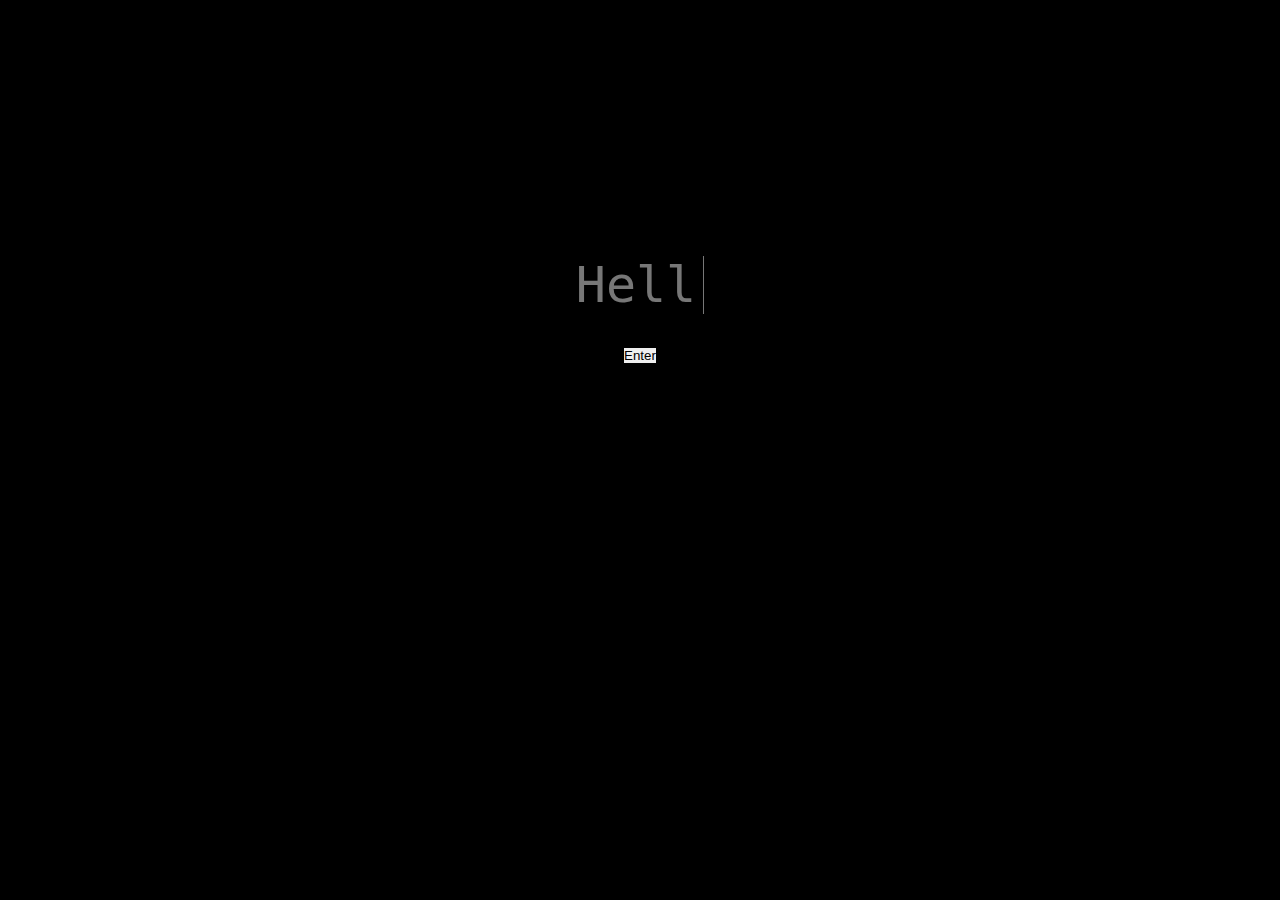
==== magic.html @ 917982c6 "added Hello World message and jquery" ====
<!DOCTYPE html>
<html>
<head>
	<title>About Me</title>
	<link rel="stylesheet" type="text/css" href="css/style.css">
	<link rel="stylesheet" href="https://maxcdn.bootstrapcdn.com/bootstrap/4.0.0-alpha.6/css/bootstrap.min.css" integrity="sha384-rwoIResjU2yc3z8GV/NPeZWAv56rSmLldC3R/AZzGRnGxQQKnKkoFVhFQhNUwEyJ" crossorigin="anonymous">
	<meta name="viewport" content="width=device-width, initial-scale=1">
	<script type="text/javascript" src="http://ajax.googleapis.com/ajax/libs/jquery/1.11.1/jquery.min.js"></script>
	<script type="text/javascript">
		$(document).ready(function(){
			$("#enter").click(function(){
				var stopFunction = clearInterval(startFunction)
				$("#firstPage").show("slow")
			})
		})
	</script>
	<style>
		body {
			background-color:black;
			font-family: monospace;
			color:white;
			font-size:50px;
			text-align: center;
			margin-top:20%;
		}
		#magic{
			color: #777;
			border-right: 1px solid #777;
			padding-right: 7px;
			display: inline;
		}
	</style>
</head>
<body>
	<div id="magic"></div>
	<script>
	var messages = ["Hello World!", "My name is Patsy", "I am a developer."]
		el = document.getElementById('magic'),
			word_counter = 0,
			character_counter = 0;
		function updateText()
		{
			if(messages[word_counter][character_counter]== ' '){
				el.innerHTML = el.innerHTML+ '&nbsp;'
				character_counter++;
			}
			else{
				el.innerHTML = el.innerHTML+messages[word_counter][character_counter++];}
			if(character_counter > messages[word_counter].length)
			{
				word_counter++; 	
				character_counter = 0;	
				el.innerHTML = '';  
				if(word_counter == messages.length)
					word_counter = 0;
			}
		}
		var startFunction = setInterval(updateText,150);
		startFunction()
		
	</script>
	<div>
	<button class="btn btn-default btn-lg" id="enter">Enter</a>
	</div>
	<div id="firstPage">
		Lorem ipsum dolor sit amet, consectetur adipisicing elit, sed do eiusmod
		tempor incididunt ut labore et dolore magna aliqua. Ut enim ad minim veniam,
		quis nostrud exercitation ullamco laboris nisi ut aliquip ex ea commodo
		consequat. Duis aute irure dolor in reprehenderit in voluptate velit esse
		cillum dolore eu fugiat nulla pariatur. Excepteur sint occaecat cupidatat non
		proident, sunt in culpa qui officia deserunt mollit anim id est laborum.
	</div>
</body>
</html>
---- css/style.css ----
*{
	padding: 0px;
	border: 0px;
	margin: 0px;
}
#firstPage{
	background-color: white;
	width: 100%;
	display: none;
}
#top-container a{
	text-decoration: none;
	margin:10px;
	font-size: 25px;
	color: white;
	padding: 5px;
	float: right;
}
#top-container{
	background-image: url("../images/dtown.jpg");
    background-attachment: fixed;
    background-repeat: no-repeat;
    background-size: cover;
    background-position: center center;
    height: 100vh;
   	width: 100%;
   	padding-top: 15px;
}
#text-holder{
	text-align: center;
	font-size: 2em;
	background-color: rgba(68, 161, 167, 0.6);
	width: 33%;
	border-radius: 8px;
	padding: 10px;
  	position: absolute;
  	top: 50%;
  	left: 50%;
 	 /* bring your own prefixes */
  	transform: translate(-50%, -50%);
}
#text-holder h2{
	margin-bottom: 15px;
}
#icons{
	display: inline-block;
	margin-top: 17%;
}
#icons li{
	display: block;
	width: 75%;
	padding-left: 10px;
	padding-bottom: 100px;
}
.fa {
  padding: 20px;
  font-size: 30px;
  width: 50px;
  text-align: center;
  text-decoration: none;
  margin: 5px 2px;
  /*border-radius: 50%;*/
}
.fa:hover {
    opacity: 0.7;
}
.fa-twitter {
  border: 2px solid #55ACEE;
  width: 45%;
  background-color: #0808a9;

}
.fa-github{
	border: 2px solid white;
	width: 45%;
 	background-color: black
}
.fa-linkedin {
  border: 2px solid #007bb5;
  width: 45%;
  background-color: #0808a9;
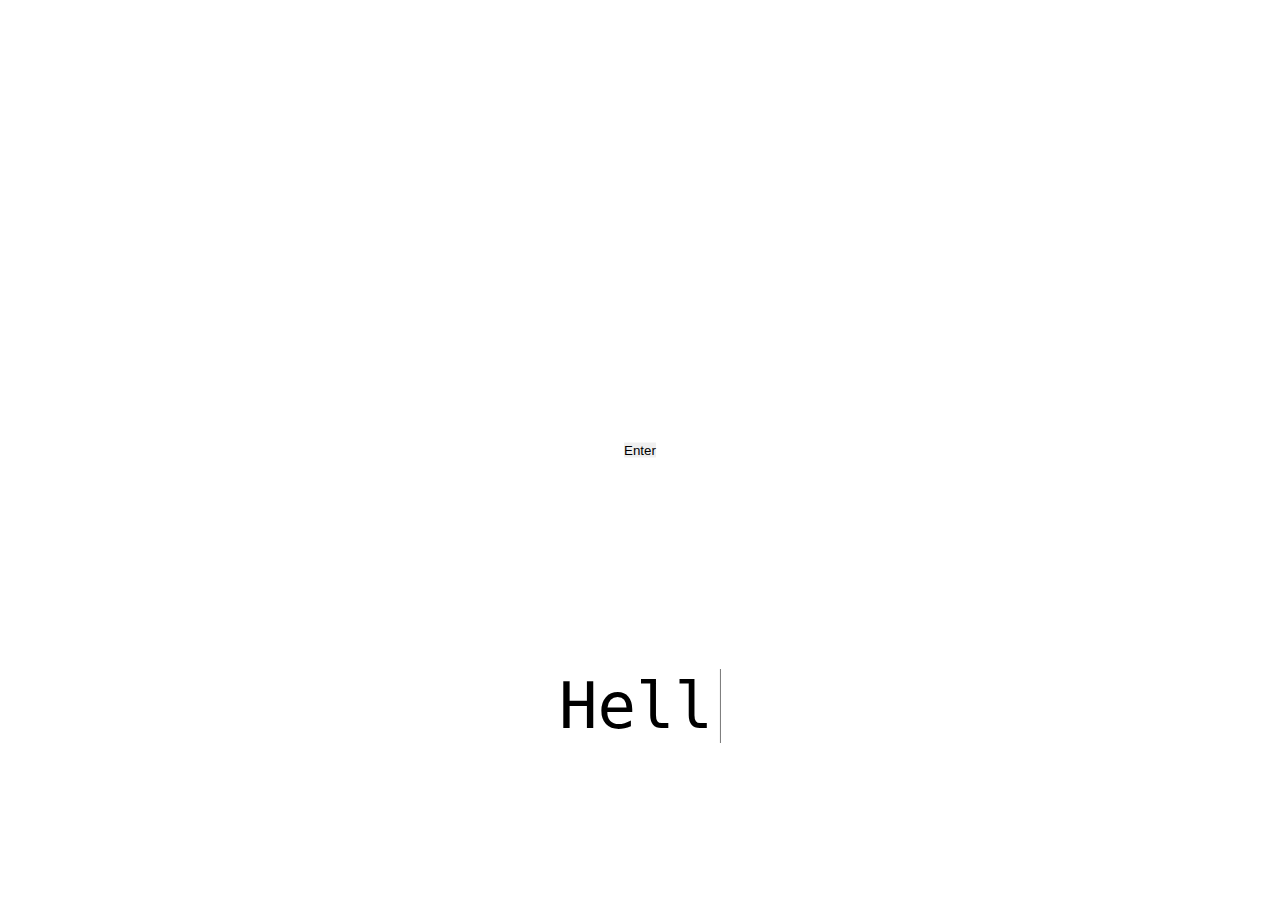
==== commit 239305c1: "started on first page" ====
--- a/magic.html
+++ b/magic.html
@@ -10,11 +10,13 @@
 		$(document).ready(function(){
 			$("#enter").click(function(){
 				var stopFunction = clearInterval(startFunction)
-				$("#firstPage").show("slow")
+			$("#magic").slideUp()
+			$("#enter").slideUp()
+			$("#firstPage").show("slow")
 			})
 		})
 	</script>
-	<style>
+<!-- 	<style>
 		body {
 			background-color:black;
 			font-family: monospace;
@@ -29,7 +31,7 @@
 			padding-right: 7px;
 			display: inline;
 		}
-	</style>
+	</style> -->
 </head>
 <body>
 	<div id="magic"></div>
@@ -56,19 +58,29 @@
 			}
 		}
 		var startFunction = setInterval(updateText,150);
-		startFunction()
+		startFunction()	
+	</script>
 		
-	</script>
-	<div>
-	<button class="btn btn-default btn-lg" id="enter">Enter</a>
-	</div>
-	<div id="firstPage">
-		Lorem ipsum dolor sit amet, consectetur adipisicing elit, sed do eiusmod
+	<button class="btn btn-default btn-lg" id="enter">Enter</button>
+	
+	
+	<div  id="firstPage">
+		<div >
+			<img id="about-me" src="images/about-me.jpg">
+			<p>Lorem ipsum dolor sit amet, consectetur adipisicing elit, sed do eiusmod
+			tempor incididunt ut labore et dolore magna aliqua. Ut enim ad minim veniam,
+			quis nostrud exercitation ullamco laboris nisi ut aliquip ex ea commodo
+			consequat. Duis aute irure dolor in reprehenderit in voluptate velit esse
+			cillum dolore eu fugiat nulla pariatur. Excepteur sint occaecat cupidatat non
+			proident, sunt in culpa qui officia deserunt mollit anim id est laborum.</p>
+		</div>
+		<h3>Projects</h3>
+		<p>Lorem ipsum dolor sit amet, consectetur adipisicing elit, sed do eiusmod
 		tempor incididunt ut labore et dolore magna aliqua. Ut enim ad minim veniam,
 		quis nostrud exercitation ullamco laboris nisi ut aliquip ex ea commodo
 		consequat. Duis aute irure dolor in reprehenderit in voluptate velit esse
 		cillum dolore eu fugiat nulla pariatur. Excepteur sint occaecat cupidatat non
-		proident, sunt in culpa qui officia deserunt mollit anim id est laborum.
+		proident, sunt in culpa qui officia deserunt mollit anim id est laborum.</p>
 	</div>
 </body>
 </html>--- a/css/style.css
+++ b/css/style.css
@@ -3,10 +3,35 @@
 	border: 0px;
 	margin: 0px;
 }
-#firstPage{
+/*#firstPage{
 	background-color: white;
 	width: 100%;
 	display: none;
+}*/
+#magic{
+	background-color:white;
+	font-family: monospace;
+	font-size:4rem;
+	text-align: center;
+	margin-top:20%;
+	border-right: 1px solid #777;
+	padding-right: 7px;
+	display: inline;
+  	position: absolute;
+  	top: 50%;
+  	left: 50%;
+  	transform: translate(-50%, -50%);
+}
+#enter{
+	display: inline;
+  	position: absolute;
+  	top: 50%;
+  	left: 50%;
+  	transform: translate(-50%, -50%);
+}
+#about-me{
+	width: 15%;
+	border-radius: 50%;
 }
 #top-container a{
 	text-decoration: none;
@@ -16,7 +41,7 @@
 	padding: 5px;
 	float: right;
 }
-#top-container{
+#firstPage{
 	background-image: url("../images/dtown.jpg");
     background-attachment: fixed;
     background-repeat: no-repeat;
@@ -25,6 +50,11 @@
     height: 100vh;
    	width: 100%;
    	padding-top: 15px;
+   	display: none;
+   	color: black;
+}
+#firstPage p{
+display: inline-block;
 }
 #text-holder{
 	text-align: center;
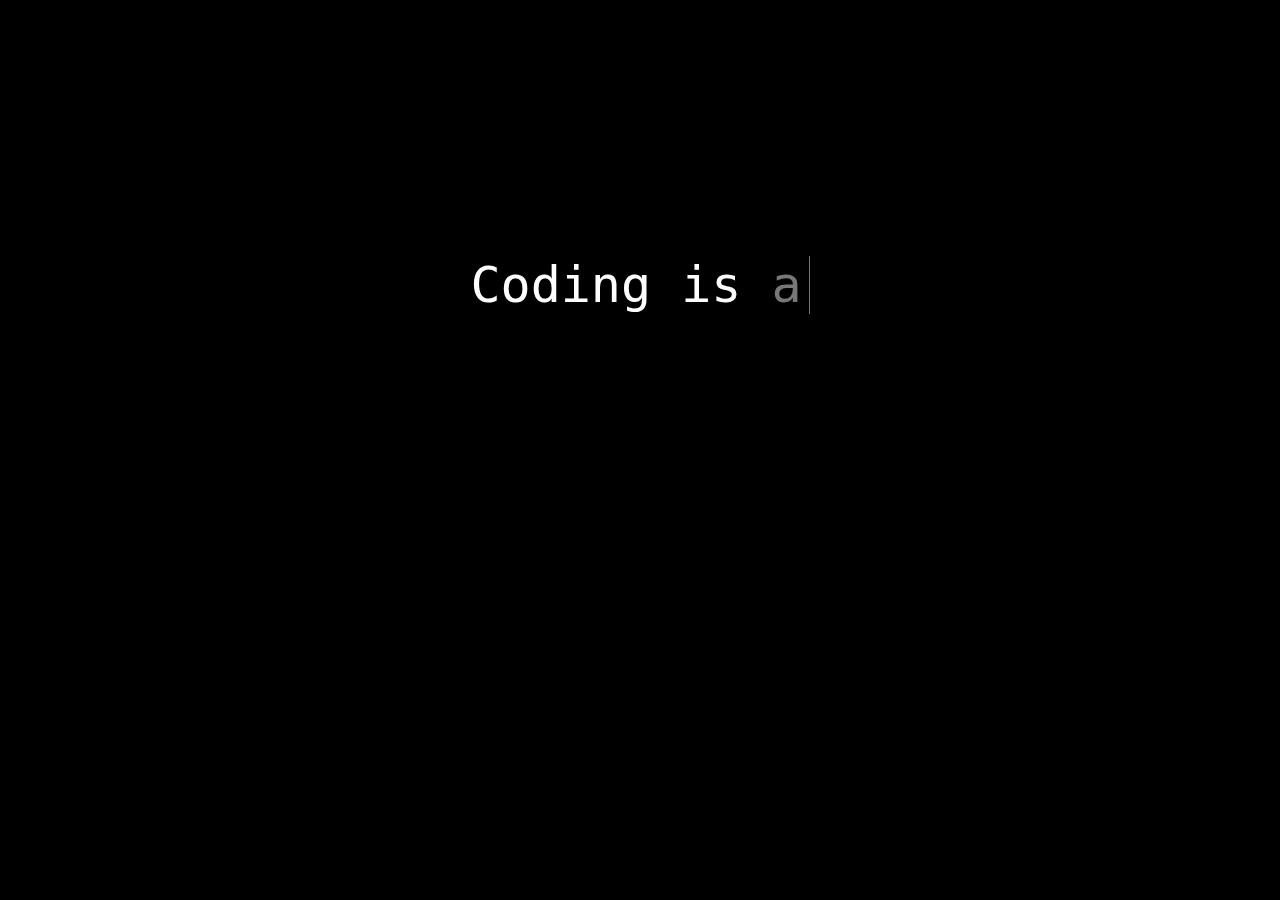
==== commit 8b264e3f: "added to projects" ====
--- a/magic.html
+++ b/magic.html
@@ -1,22 +1,7 @@
-<!DOCTYPE html>
 <html>
 <head>
-	<title>About Me</title>
-	<link rel="stylesheet" type="text/css" href="css/style.css">
-	<link rel="stylesheet" href="https://maxcdn.bootstrapcdn.com/bootstrap/4.0.0-alpha.6/css/bootstrap.min.css" integrity="sha384-rwoIResjU2yc3z8GV/NPeZWAv56rSmLldC3R/AZzGRnGxQQKnKkoFVhFQhNUwEyJ" crossorigin="anonymous">
-	<meta name="viewport" content="width=device-width, initial-scale=1">
-	<script type="text/javascript" src="http://ajax.googleapis.com/ajax/libs/jquery/1.11.1/jquery.min.js"></script>
-	<script type="text/javascript">
-		$(document).ready(function(){
-			$("#enter").click(function(){
-				var stopFunction = clearInterval(startFunction)
-			$("#magic").slideUp()
-			$("#enter").slideUp()
-			$("#firstPage").show("slow")
-			})
-		})
-	</script>
-<!-- 	<style>
+	<title>Javascript Demo</title>
+	<style>
 		body {
 			background-color:black;
 			font-family: monospace;
@@ -31,56 +16,31 @@
 			padding-right: 7px;
 			display: inline;
 		}
-	</style> -->
+	</style>
 </head>
 <body>
-	<div id="magic"></div>
-	<script>
-	var messages = ["Hello World!", "My name is Patsy", "I am a developer."]
-		el = document.getElementById('magic'),
+    
+	Coding is <div id="magic"></div>
+    
+  <script>
+		var words = ["a lot of fun", "about not giving up", "challenging and empowering", "creative expression", "what I learned at CodingDojo!"],
+			el = document.getElementById('magic'),
 			word_counter = 0,
 			character_counter = 0;
 		function updateText()
 		{
-			if(messages[word_counter][character_counter]== ' '){
-				el.innerHTML = el.innerHTML+ '&nbsp;'
-				character_counter++;
-			}
-			else{
-				el.innerHTML = el.innerHTML+messages[word_counter][character_counter++];}
-			if(character_counter > messages[word_counter].length)
+			el.innerHTML = el.innerHTML+words[word_counter][character_counter++];
+			if(character_counter == words[word_counter].length)
 			{
-				word_counter++; 	
-				character_counter = 0;	
-				el.innerHTML = '';  
-				if(word_counter == messages.length)
+				word_counter++; 	//choose a different word
+				character_counter = 0;	//start over with the first character of the word
+				el.innerHTML = '';  //set the html to be blank
+				//if we're displaying the last word, go back to the first word
+				if(word_counter == words.length)
 					word_counter = 0;
 			}
 		}
-		var startFunction = setInterval(updateText,150);
-		startFunction()	
+		setInterval(updateText,300);
 	</script>
-		
-	<button class="btn btn-default btn-lg" id="enter">Enter</button>
-	
-	
-	<div  id="firstPage">
-		<div >
-			<img id="about-me" src="images/about-me.jpg">
-			<p>Lorem ipsum dolor sit amet, consectetur adipisicing elit, sed do eiusmod
-			tempor incididunt ut labore et dolore magna aliqua. Ut enim ad minim veniam,
-			quis nostrud exercitation ullamco laboris nisi ut aliquip ex ea commodo
-			consequat. Duis aute irure dolor in reprehenderit in voluptate velit esse
-			cillum dolore eu fugiat nulla pariatur. Excepteur sint occaecat cupidatat non
-			proident, sunt in culpa qui officia deserunt mollit anim id est laborum.</p>
-		</div>
-		<h3>Projects</h3>
-		<p>Lorem ipsum dolor sit amet, consectetur adipisicing elit, sed do eiusmod
-		tempor incididunt ut labore et dolore magna aliqua. Ut enim ad minim veniam,
-		quis nostrud exercitation ullamco laboris nisi ut aliquip ex ea commodo
-		consequat. Duis aute irure dolor in reprehenderit in voluptate velit esse
-		cillum dolore eu fugiat nulla pariatur. Excepteur sint occaecat cupidatat non
-		proident, sunt in culpa qui officia deserunt mollit anim id est laborum.</p>
-	</div>
 </body>
 </html>